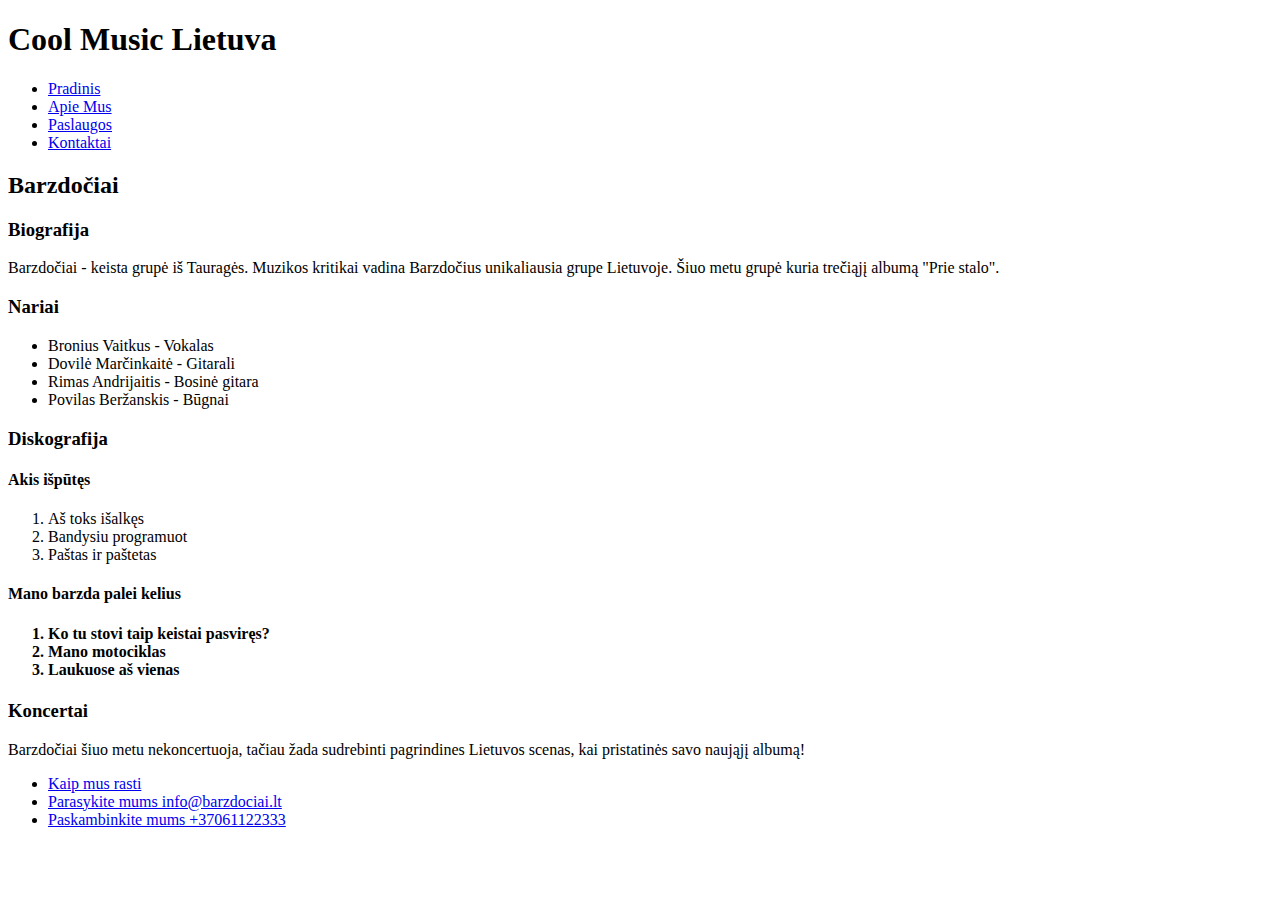
==== index.html @ 3e607dd0 "first commit" ====
<!--Užduotis 1: Jus įdarbino muzikos įrašų agentūra Cool Music Lietuva. Kol kas jie turi tik 2 grupes, tačiau jie auga, tad pradėkim. 

1. Teisingai užrašyk doctype, head ir body dalis - įsitikink, kad jų atidarymas ir uždarymas yra teisingose vietose.

2. head dalyje užrašyk charset, viewport, title, description žymes. 

3. Cool Music Lietuva - įmonės pavadinimas yra svarbiausias tekstas šiam puslapiui. Panaudok atitinkamą žymę šiam pavadinimui. Grupės Barzdočiai pavadinimas yra antras pagal svarbą tekstas. Panaudok atitinkamą žymę šiam pavadinimui.

4. Dalys Biografija, Nariai, Diskografija ir Koncertai yra trečios pagal svarbą. Panaudok atitinkamą žymę šiems pavadinimams. Grupė išleido du albumus: Akis išpūtęs ir Mano barzda palei kelius. Pažymėk jų pavadinimus h4 žyme.

5. Panaudok teisingą žymę dviem biografijos paragrafams bei paragrafui apie koncertus. 

6. Panaudok teisingas žymes grupės narių sąrašui ir dainų sąrašams abiejuose albumuose.

Užduotis 2: įsivaizduok, kad mūsų root kataloge yra keturi failai: index.html, apie.html, paslaugos.html ir kontaktai.html 

7. Tarp įmonės ir grupės pavadinimų sukurk nuorodas kiekvienam iš šių puslapių, kad jie atsidarytų tam pačiam lange. Šias nuorodas įtrauk į ul sąrašą.

8. Puslapio apačioje sukurk nuorodą į maps.google.com, kuri atsidarytų naujam lange. Nuorodos tekstas turėtų būti: Kaip mus rasti

9. Užrašyk nuorodą į el. paštą info@barzdociai.lt

10. Užrašyk telefono numerį 861122333 taip, kad paspaudus šią nuorodą telefone būtų galima paskambinti. -->   
<!DOCTYPE html>
<html lang="">
<head>
    <meta charset="utf-8">
    <meta name="viewport" content="width=device-width, initial-scale=1.0">
    <title>Cool Music Lietuva</title>
    <link rel="stylesheet" href="style.css">
</head>

<body>
<h1>Cool Music Lietuva</h1>

<ul>
    <li><a href="#">Pradinis</a></li>
    <li><a href="#">Apie Mus</a></li>
    <li><a href="#">Paslaugos</a></li>
    <li><a href="#">Kontaktai</a></li>
</ul>

<h2>Barzdočiai</h2>

<h3>Biografija</h3>

<p>Barzdočiai - keista grupė iš Tauragės. Muzikos kritikai vadina Barzdočius unikaliausia grupe Lietuvoje.

Šiuo metu grupė kuria trečiąjį albumą "Prie stalo".</p>

<h3>Nariai</h3>

<ul>
<li>Bronius Vaitkus - Vokalas</li>
<li>Dovilė Marčinkaitė - Gitarali</li>
<li>Rimas Andrijaitis - Bosinė gitara</li>
<li>Povilas Beržanskis - Būgnai</li>
</ul>

<h3>Diskografija</h3>

<h4>Akis išpūtęs</h4>
<ol>
<li>Aš toks išalkęs</li>
<li>Bandysiu programuot</li>
<li>Paštas ir paštetas</li>
</ol>

<h4>Mano barzda palei kelius<h4>

<ol>
<li>Ko tu stovi taip keistai pasviręs?</li>
<li>Mano motociklas</li>
<li>Laukuose aš vienas</li>
</ol>

<h3>Koncertai</h3>

<p>Barzdočiai šiuo metu nekoncertuoja, tačiau žada sudrebinti pagrindines Lietuvos scenas, kai pristatinės savo naująjį albumą!</p>
<ul>
    <li><a href="https://maps.google.com/">Kaip mus rasti</a></li>
    <li><a href="mailto:Parasykite mums info@barzdociai.lt">Parasykite mums info@barzdociai.lt</a></li>
    <li><a href="tel:Paskambinkite mums +37061122333">Paskambinkite mums +37061122333</a></li>
</ul>
</body>
</html>
---- style.css ----
h1, ul{

}
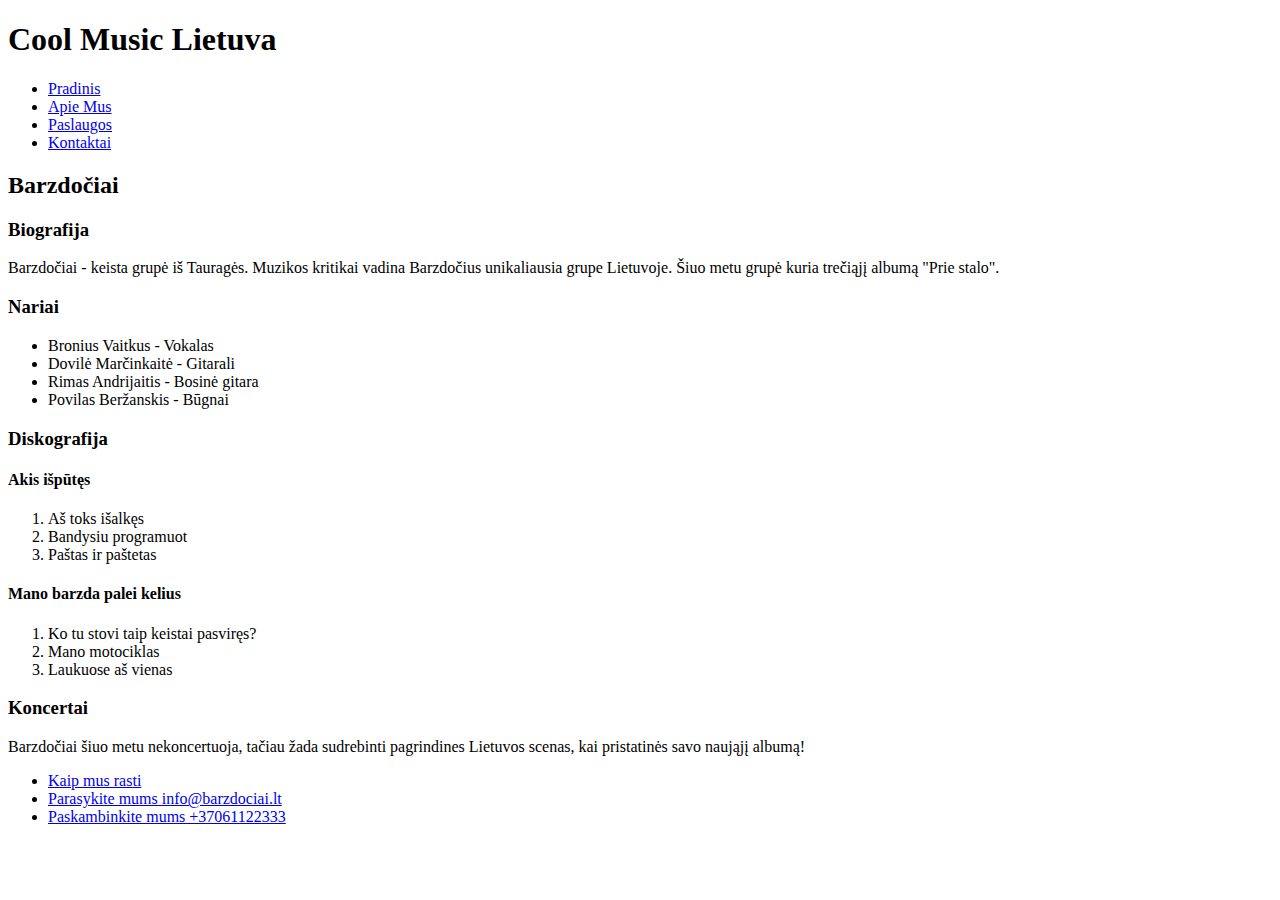
==== commit 1a72fc17: "maste" ====
--- a/index.html
+++ b/index.html
@@ -22,7 +22,7 @@
 
 10. Užrašyk telefono numerį 861122333 taip, kad paspaudus šią nuorodą telefone būtų galima paskambinti. -->   
 <!DOCTYPE html>
-<html lang="">
+<html lang="en">
 <head>
     <meta charset="utf-8">
     <meta name="viewport" content="width=device-width, initial-scale=1.0">
@@ -34,10 +34,10 @@
 <h1>Cool Music Lietuva</h1>
 
 <ul>
-    <li><a href="#">Pradinis</a></li>
-    <li><a href="#">Apie Mus</a></li>
-    <li><a href="#">Paslaugos</a></li>
-    <li><a href="#">Kontaktai</a></li>
+    <li><a href="pradinis.html">Pradinis</a></li>
+    <li><a href="apie.html">Apie Mus</a></li>
+    <li><a href="paslaugos.html">Paslaugos</a></li>
+    <li><a href="kontaktai.html">Kontaktai</a></li>
 </ul>
 
 <h2>Barzdočiai</h2>
@@ -66,7 +66,7 @@
 <li>Paštas ir paštetas</li>
 </ol>
 
-<h4>Mano barzda palei kelius<h4>
+<h4>Mano barzda palei kelius</h4>
 
 <ol>
 <li>Ko tu stovi taip keistai pasviręs?</li>
@@ -78,7 +78,7 @@
 
 <p>Barzdočiai šiuo metu nekoncertuoja, tačiau žada sudrebinti pagrindines Lietuvos scenas, kai pristatinės savo naująjį albumą!</p>
 <ul>
-    <li><a href="https://maps.google.com/">Kaip mus rasti</a></li>
+    <li><a href="https://goo.gl/maps/csB2ZuWSN7JQwMho6">Kaip mus rasti</a></li>
     <li><a href="mailto:Parasykite mums info@barzdociai.lt">Parasykite mums info@barzdociai.lt</a></li>
     <li><a href="tel:Paskambinkite mums +37061122333">Paskambinkite mums +37061122333</a></li>
 </ul>
